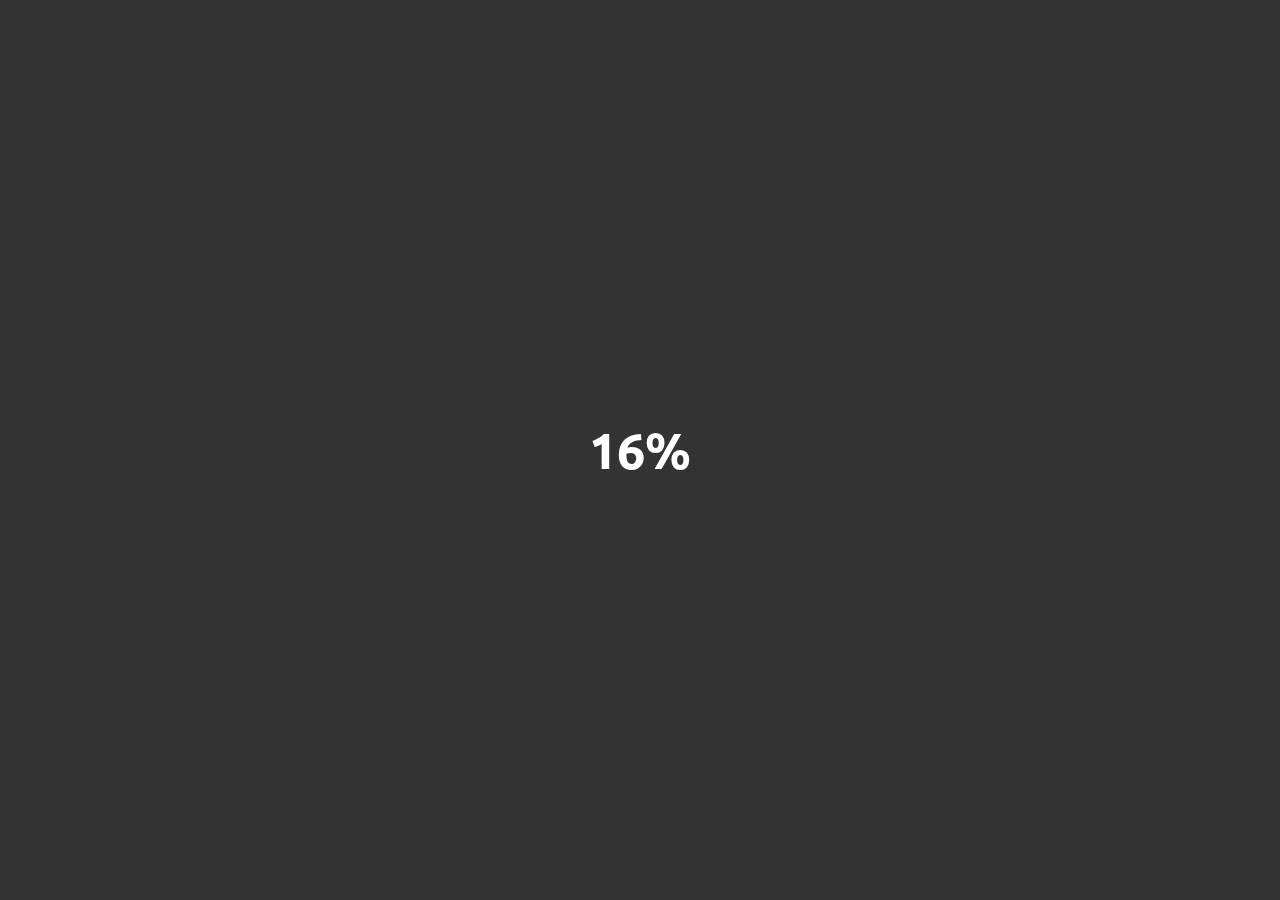
==== blurry-loading/index.html @ c588eceb "fifth challenge finished" ====
<!DOCTYPE html>
<html lang="en">

<head>
  <meta charset="UTF-8">
  <meta name="viewport" content="width=device-width, initial-scale=1.0">
  <title>Blurry Loading</title>
  <link rel="stylesheet" href="./index.css">
</head>

<body>
  <div class="blur">
  </div>
    <h1>1%</h1>
  <script src="./index.js"></script>
</body>

</html>
---- blurry-loading/index.css ----
@import url('https://fonts.googleapis.com/css2?family=Ubuntu&display=swap');

*{ box-sizing: border-box; }

body{
  height: 100vh;
  overflow: hidden;
  font-family: 'Ubuntu', sans-serif;
  margin: 0;
  background: #333;
  display: flex;
  justify-content: center;
  align-items: center;
}

.blur{
  height: 100%;
  background-image: url('https://images.unsplash.com/photo-1576161787924-01bb08dad4a4?ixlib=rb-1.2.1&ixid=eyJhcHBfaWQiOjEyMDd9&auto=format&fit=crop&w=2104&q=80');
  background-repeat: no-repeat;
  background-position: center;
  background-size: cover;
  position: absolute;
  top: 0;
  bottom: 0;
  left: 0;
  right: 0;
  z-index: -1;
}

h1{
  font-size: 50px;
  color: white;
  opacity: 1;
  margin: 0;
  animation: opacity 4.2s linear;
}

@keyframes blur {
from{
  filter: blur(5px)
}
to{
  filter: blur(0px)
}
}

@keyframes opacity {
0%{
  opacity: 1;
}
100%{
  opacity: 0;
}
}
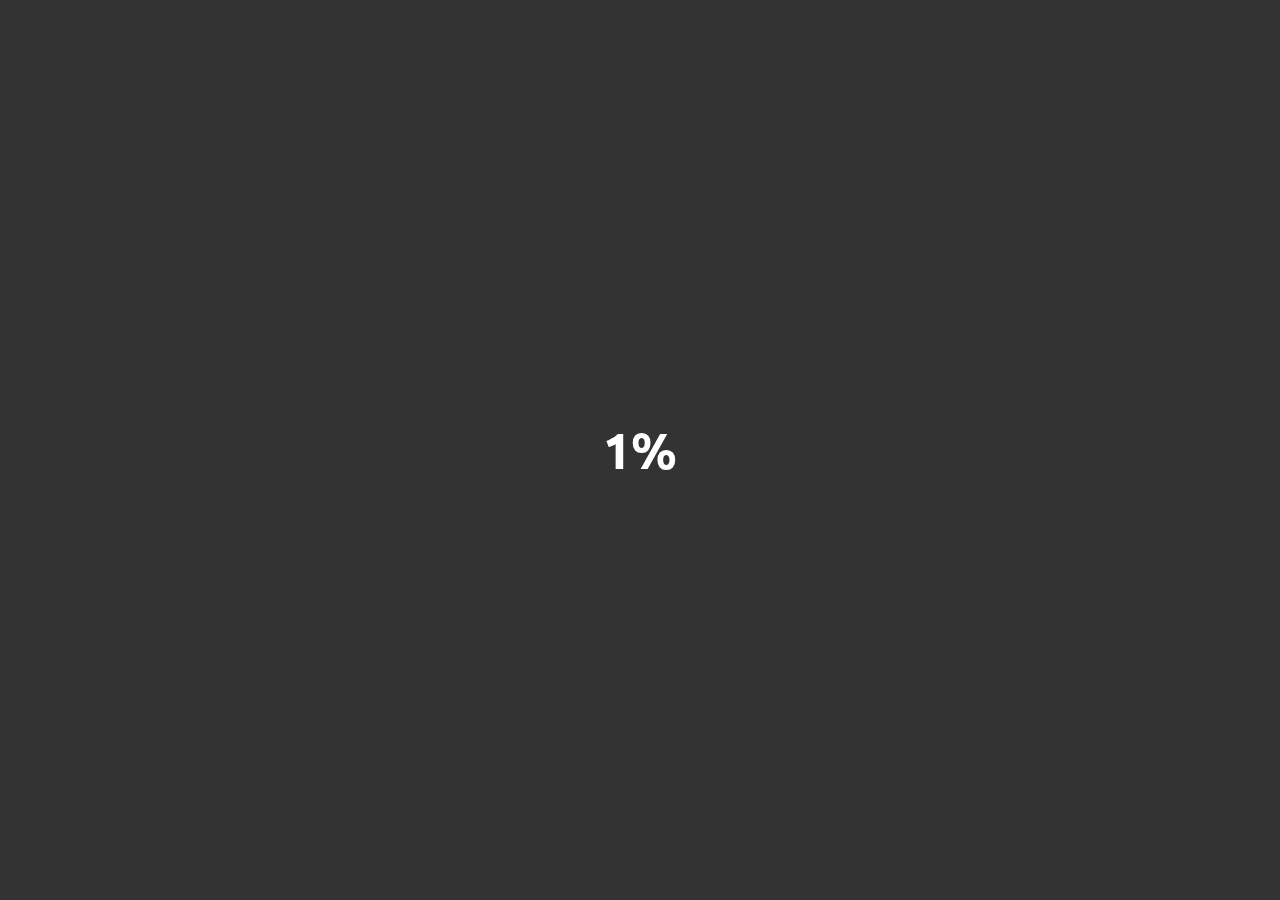
==== commit ef2a0eaf: "added minify files" ====
--- a/blurry-loading/index.html
+++ b/blurry-loading/index.html
@@ -5,14 +5,14 @@
   <meta charset="UTF-8">
   <meta name="viewport" content="width=device-width, initial-scale=1.0">
   <title>Blurry Loading</title>
-  <link rel="stylesheet" href="./index.css">
+  <link rel="stylesheet" href="./minify/index.css" type="text/css">
 </head>
 
 <body>
   <div class="blur">
   </div>
     <h1>1%</h1>
-  <script src="./index.js"></script>
+  <script src="./minify/index.js" type="text/javascript"></script>
 </body>
 
 </html>
--- a/blurry-loading/minify/index.css
+++ b/blurry-loading/minify/index.css
@@ -0,0 +1 @@
+@import url(https://fonts.googleapis.com/css2?family=Ubuntu&display=swap);body,h1{margin:0}*{box-sizing:border-box}body{height:100vh;overflow:hidden;font-family:Ubuntu,sans-serif;background:#333;display:flex;justify-content:center;align-items:center}.blur{height:100%;background-image:url('https://images.unsplash.com/photo-1576161787924-01bb08dad4a4?ixlib=rb-1.2.1&ixid=eyJhcHBfaWQiOjEyMDd9&auto=format&fit=crop&w=2104&q=80');background-repeat:no-repeat;background-position:center;background-size:cover;position:absolute;inset:0}h1{font-size:50px;color:#fff;opacity:1;animation:4.2s linear opacity}@keyframes blur{from{filter:blur(5px)}to{filter:blur(0px)}}@keyframes opacity{0%{opacity:1}100%{opacity:0}}
